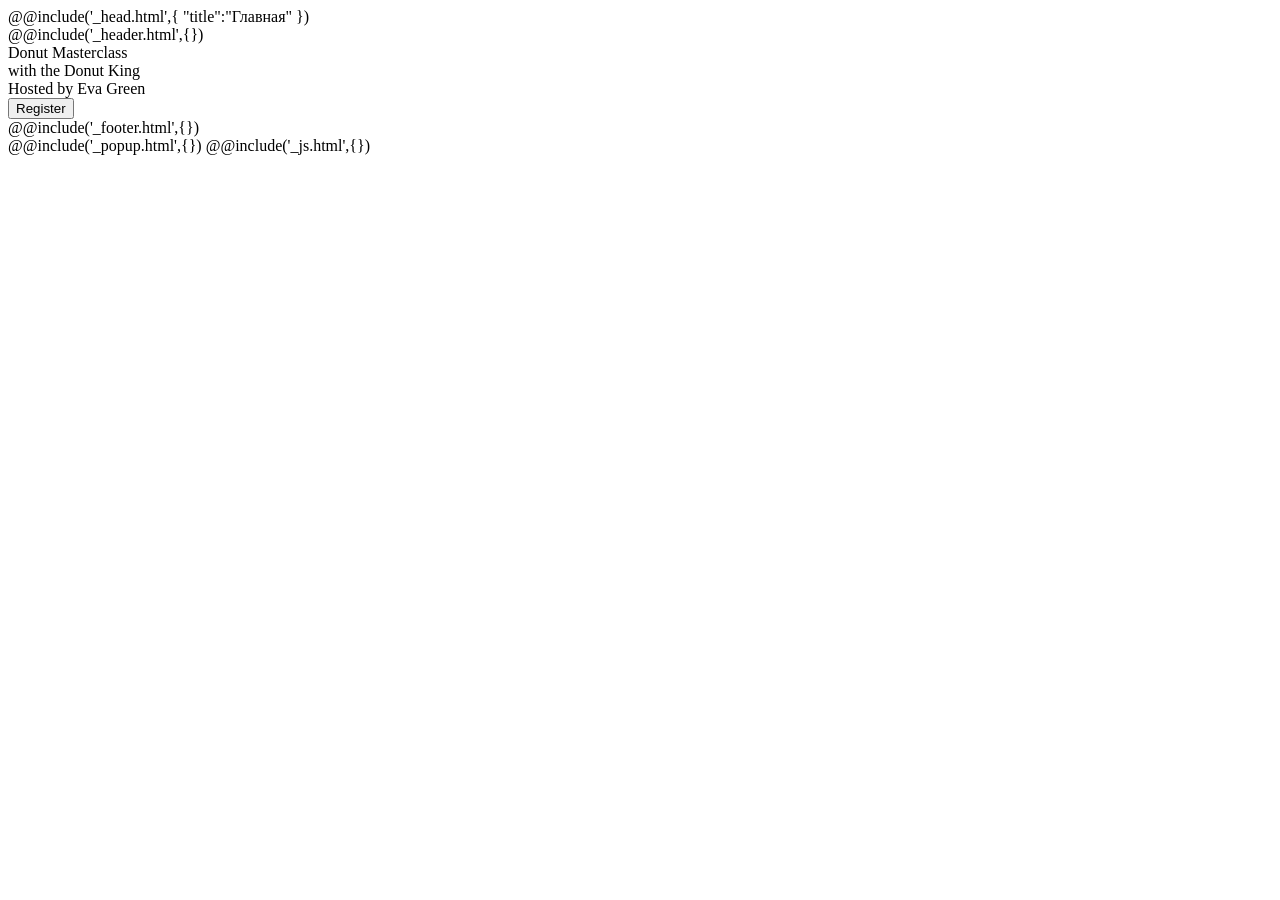
==== #src/index.html @ d7de54fd "first commit" ====
<!DOCTYPE html>
<html lang="ru">
@@include('_head.html',{
"title":"Главная"
})

<body>
	<div class="wrapper">
		@@include('_header.html',{})
		<main class="page">
			<section class="page__contant-main contant-main">
				<div class="contant-main__container _container">
					<div class="contant-main__title">Donut Masterclass<br />with the Donut King</div>
					<div class="contant-main__by">Hosted by Eva Green</div>
					<button type="submit" class="contant-main__register buttons">Register</button>
					<div class="contant-main social">
						<div class="social__items social_left">
							<a href="" class="social-item _icon-twitter"></a>
							<a href="" class="social-item _icon-instagram"></a>
							<a href="" class="social-item _icon-facebook"></a>
						</div>
					</div>
				</div>
			</section>
		</main>
		@@include('_footer.html',{})
	</div>
	@@include('_popup.html',{})
	@@include('_js.html',{})
</body>

</html>
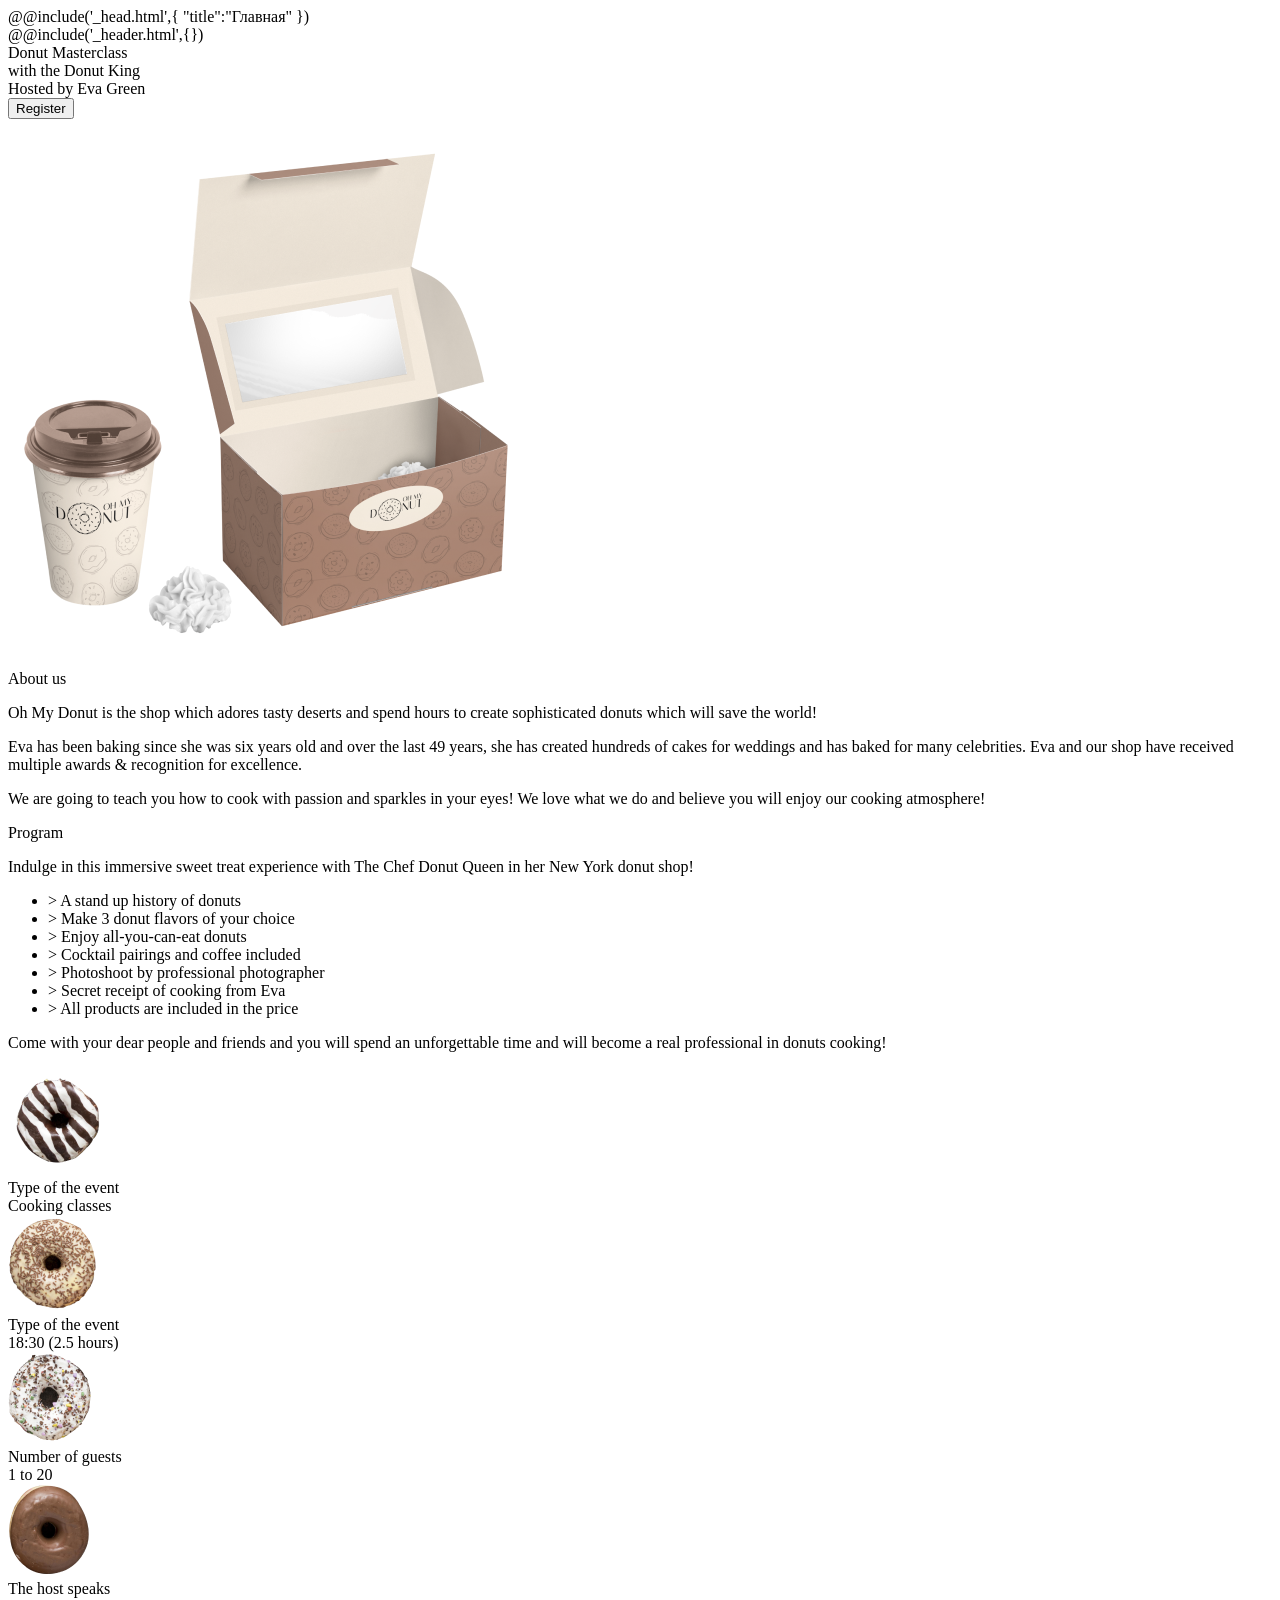
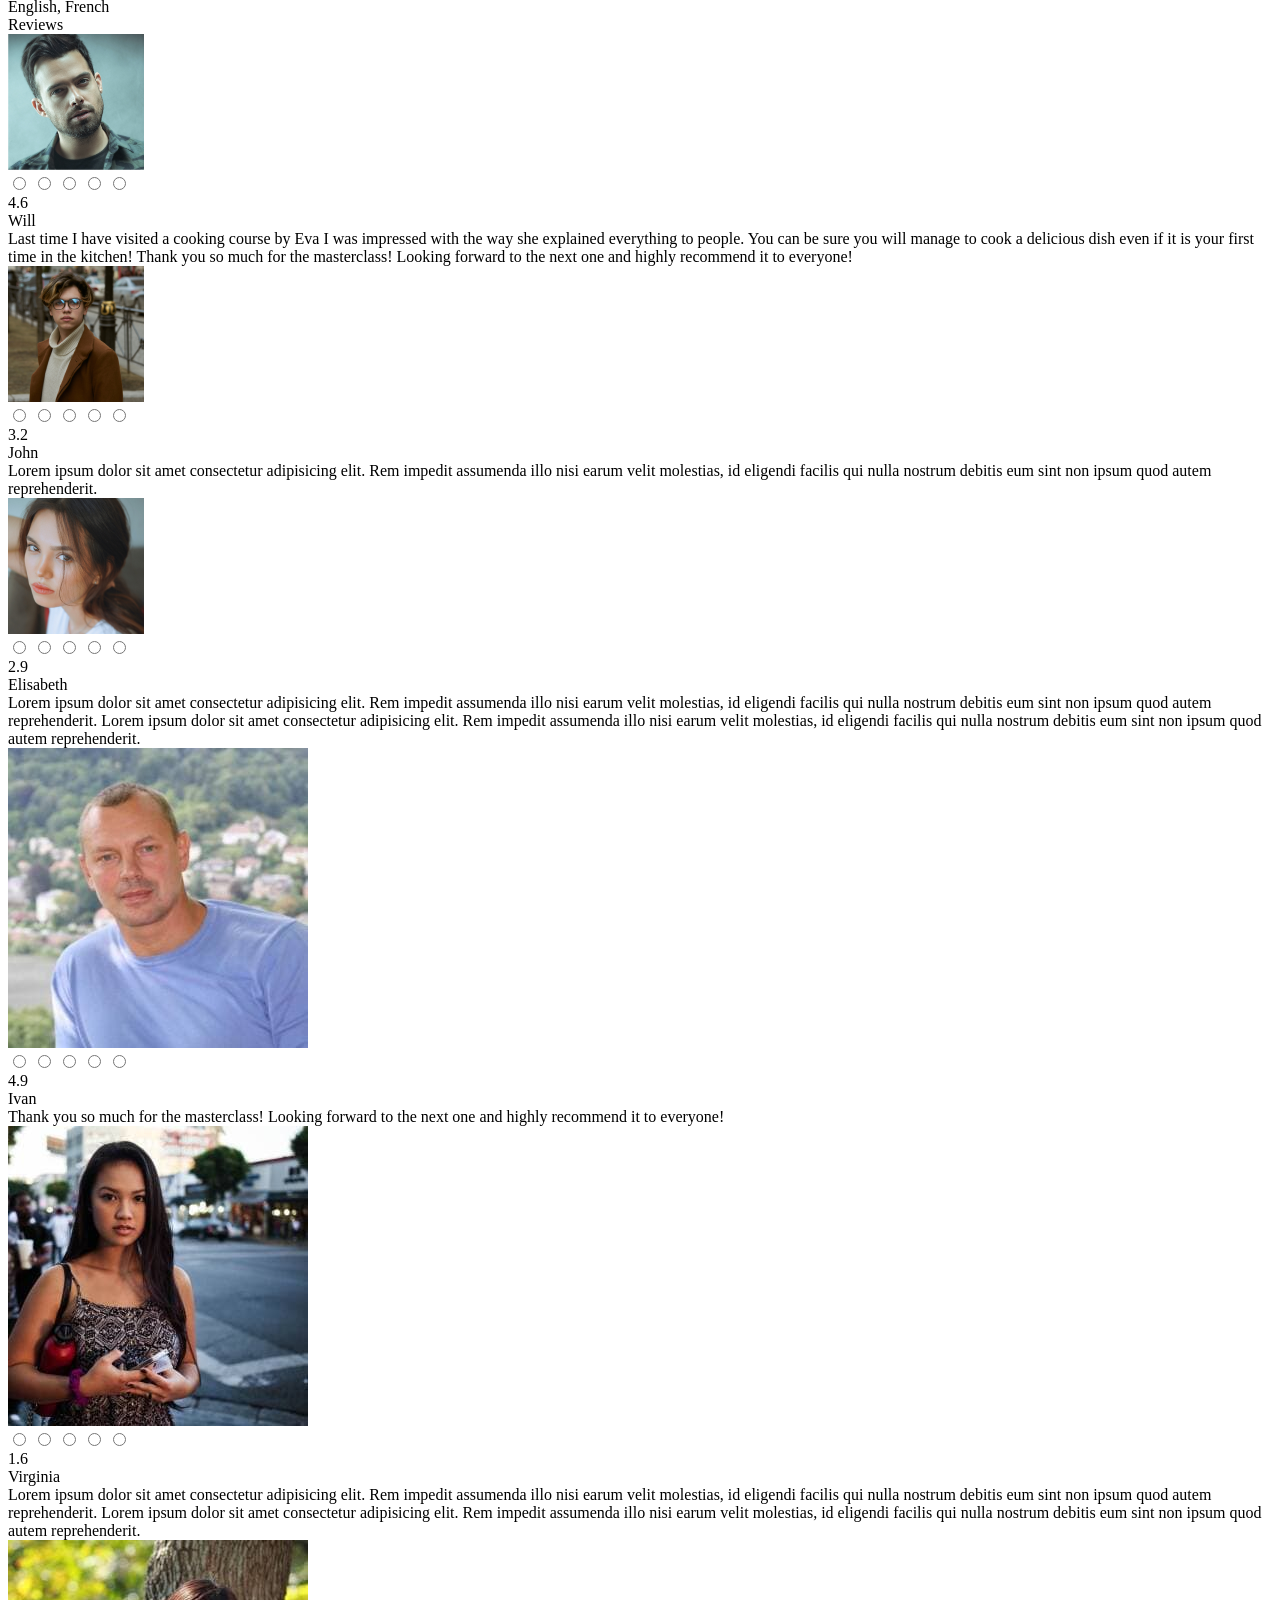
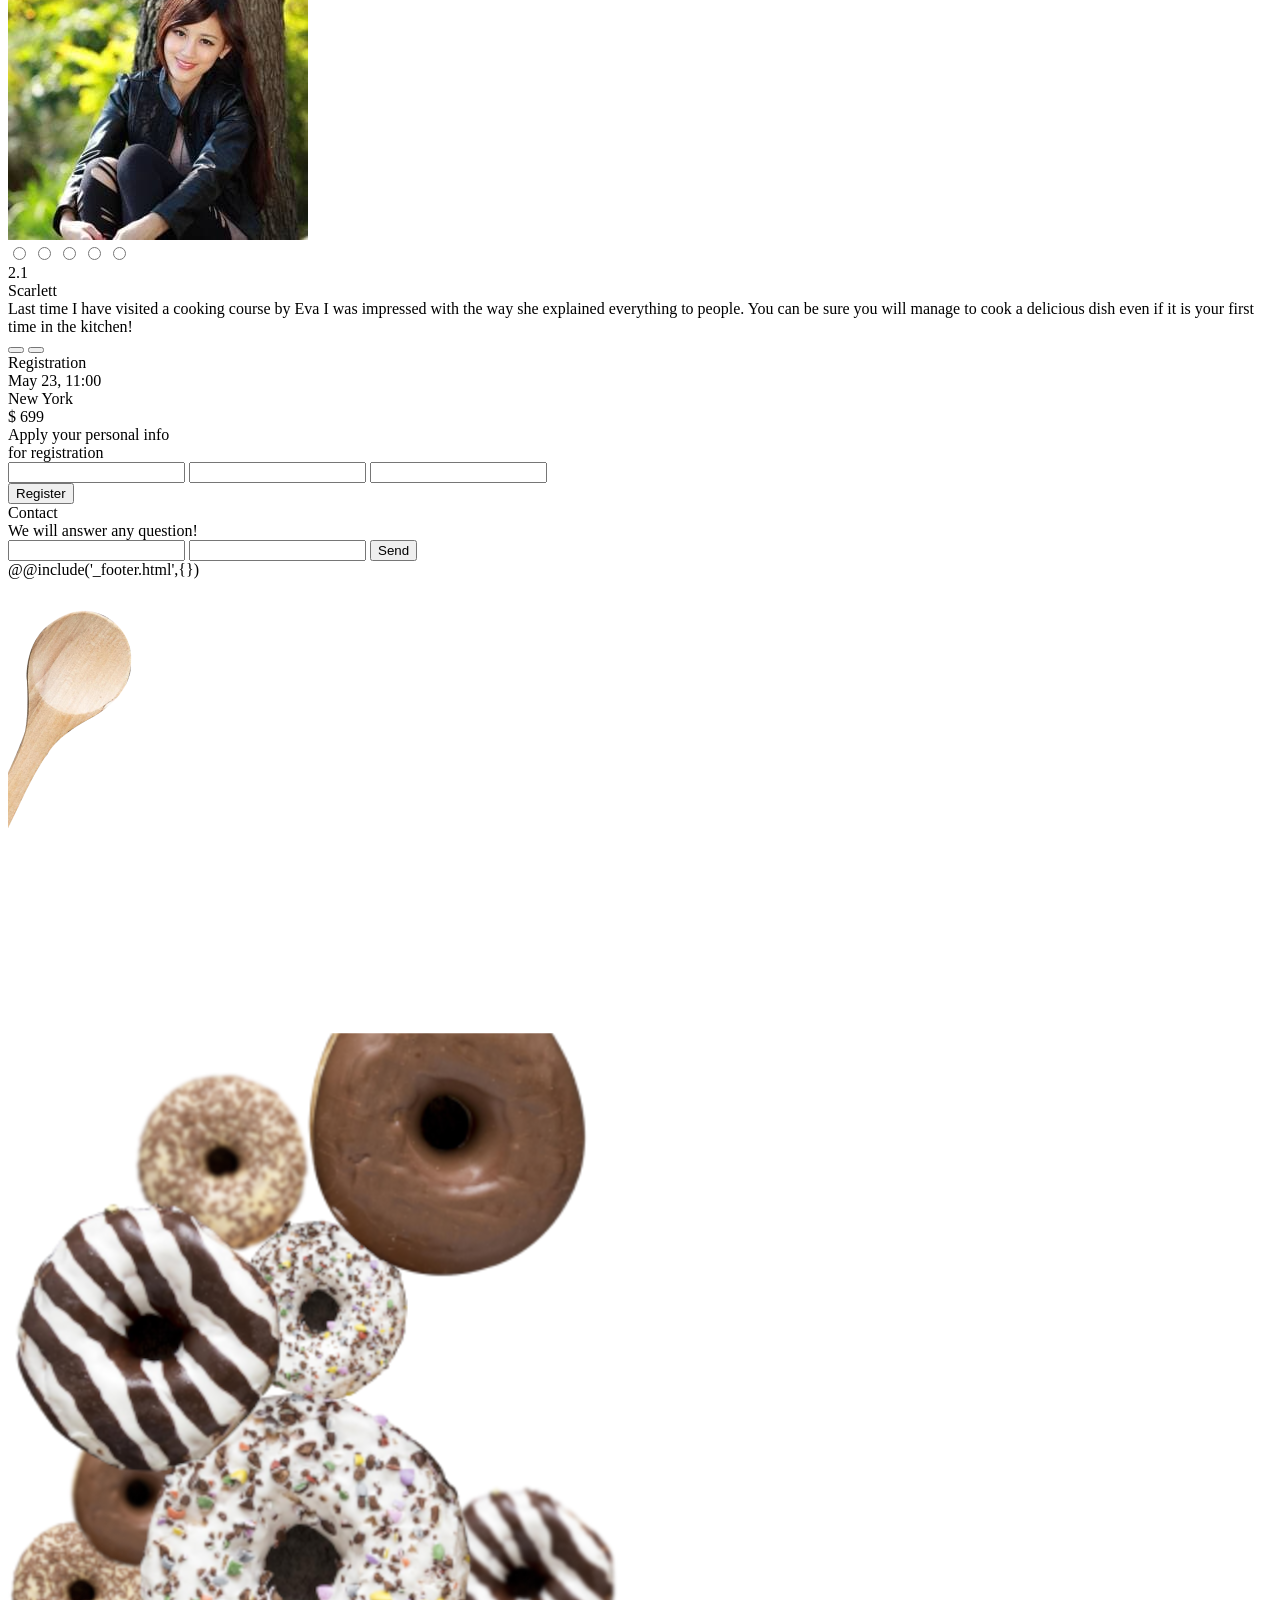
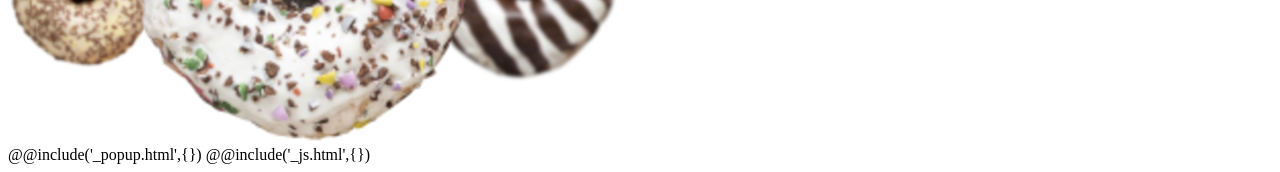
==== commit 085c0890: "finish" ====
--- a/#src/index.html
+++ b/#src/index.html
@@ -6,6 +6,7 @@
 
 <body>
 	<div class="wrapper">
+
 		@@include('_header.html',{})
 		<main class="page">
 			<section class="page__contant-main contant-main">
@@ -13,7 +14,7 @@
 					<div class="contant-main__title">Donut Masterclass<br />with the Donut King</div>
 					<div class="contant-main__by">Hosted by Eva Green</div>
 					<button type="submit" class="contant-main__register buttons">Register</button>
-					<div class="contant-main social">
+					<div class="contant-main__social">
 						<div class="social__items social_left">
 							<a href="" class="social-item _icon-twitter"></a>
 							<a href="" class="social-item _icon-instagram"></a>
@@ -22,8 +23,354 @@
 					</div>
 				</div>
 			</section>
+			<section class="page__about about">
+				<div class="about__container _container">
+					<div class="about__body">
+						<div class="about__img">
+							<img src="img/CupcakeBox.png" alt="">
+						</div>
+						<div data-spollers="670,max" class="about__content">
+							<!--<div class="spollers-block__item">-->
+
+							<div data-spoller="" class="about__title title spollers-block__title _spoller">About us
+							</div>
+							<!--<button type="button" data-spoller="" class="about__title title ">About us</button>-->
+							<div class="about__text text spollers-block__body">
+								<p>Oh My Donut is the shop which adores tasty deserts and spend hours to create
+									sophisticated donuts which will save the
+									world!</p>
+								<p>Eva has been baking since she was six years old and over the last 49 years, she
+									has created hundreds of cakes for weddings and has baked for many celebrities.
+									Eva
+									and our shop have received multiple
+									awards & recognition for excellence.</p>
+								<p>We are going to teach you how to cook with passion and sparkles in your eyes! We
+									love
+									what we do and believe you will
+									enjoy our cooking atmosphere!</p>
+							</div>
+
+						</div>
+					</div>
+				</div>
+			</section>
+			<section class="page__program program">
+				<div class="program__container _container">
+					<div class="program__body">
+						<div data-spollers="670,max" class="program__content">
+							<div data-spoller class="program__title title">Program</div>
+							<div class="program__text text">
+								<p>Indulge in this immersive sweet treat experience with The Chef Donut Queen
+									in her New York donut shop!</p>
+								<ul>
+									<li>> A stand up history of donuts</li>
+									<li>> Make 3 donut flavors of your choice</li>
+									<li>> Enjoy all-you-can-eat donuts</li>
+									<li>> Cocktail pairings and coffee included</li>
+									<li>> Photoshoot by professional photographer</li>
+									<li>> Secret receipt of cooking from Eva</li>
+									<li>> All products are included in the price</li>
+								</ul>
+								<p>Come with your dear people and friends
+									and you will spend an unforgettable time and
+									will become a real professional
+									in donuts cooking!</p>
+							</div>
+						</div>
+						<div class="program__events events">
+							<div class="events__cols">
+								<div class="events__col">
+									<div class="events__item-container">
+										<div class="events__img">
+											<img src="img/pic01.png" alt="">
+										</div>
+										<div class="events__item">
+											<div class="events__title">Type of the event</div>
+											<div class="events__text">Cooking classes</div>
+											<div class="events__icon _icon-chef-hat"></div>
+										</div>
+									</div>
+									<div class="events__item-container">
+										<div class="events__item">
+											<div class="events__img">
+												<img src="img/pic04.png" alt="">
+											</div>
+											<div class="events__title">Type of the event</div>
+											<div class="events__text">18:30 (2.5 hours)</div>
+											<div class="events__icon _icon-clock"></div>
+										</div>
+									</div>
+								</div>
+								<div class="events__col events__col_down">
+									<div class="events__item-container">
+										<div class="events__item">
+											<div class="events__img">
+												<img src="img/pic02.png" alt="">
+											</div>
+											<div class="events__title">Number of guests</div>
+											<div class="events__text">1 to 20</div>
+											<div class="events__icon _icon-people"></div>
+										</div>
+									</div>
+									<div class="events__item-container">
+										<div class="events__item">
+											<div class="events__img">
+												<img src="img/pic03.png" alt="">
+											</div>
+											<div class="events__title">The host speaks</div>
+											<div class="events__text">English, French</div>
+											<div class="events__icon _icon-chat"></div>
+										</div>
+									</div>
+								</div>
+							</div>
+						</div>
+					</div>
+				</div>
+			</section>
+			<section class="page__reviews reviews">
+				<div class="reviews__container _container">
+					<div class="reviews__title title">Reviews</div>
+					<div class="reviews__slider slider-reviews">
+						<div class="slider-reviews__body _swiper">
+							<div class="slider-reviews__slide">
+								<div class="slider-reviews__photo _ibg">
+									<img src="img/photo/photo03.png" alt="">
+								</div>
+								<div class="slider-reviews__rating">
+									<div data-ajax="false" class="rating rating_set">
+										<div class="rating__body">
+											<div class="rating__active"></div>
+											<div class="rating__items">
+												<input type="radio" class="rating__item" value="1" name="rating">
+												<input type="radio" class="rating__item" value="2" name="rating">
+												<input type="radio" class="rating__item" value="3" name="rating">
+												<input type="radio" class="rating__item" value="4" name="rating">
+												<input type="radio" class="rating__item" value="5" name="rating">
+											</div>
+										</div>
+										<div class="rating__value">4.6</div>
+									</div>
+								</div>
+								<div class="slider-reviews__name">Will</div>
+								<div data-swiper-parallax-opacity="0" data-swiper-parallax-y="-100%"
+									class="slider-reviews__text">Last time I have visited a cooking course by Eva
+									I was impressed with the way she explained everything
+									to people. You can be sure you will manage to cook a delicious dish even if it is
+									your first time in the kitchen!
+									Thank you so much for the masterclass! Looking forward to the next one and highly
+									recommend it to everyone!</div>
+							</div>
+							<div class="slider-reviews__slide">
+								<div class="slider-reviews__photo _ibg">
+									<img src="img/photo/photo02.png" alt="">
+								</div>
+								<div class="slider-reviews__rating">
+									<div data-ajax="false" class="rating rating_set">
+										<div class="rating__body">
+											<div class="rating__active"></div>
+											<div class="rating__items">
+												<input type="radio" class="rating__item" value="1" name="rating">
+												<input type="radio" class="rating__item" value="2" name="rating">
+												<input type="radio" class="rating__item" value="3" name="rating">
+												<input type="radio" class="rating__item" value="4" name="rating">
+												<input type="radio" class="rating__item" value="5" name="rating">
+											</div>
+										</div>
+										<div class="rating__value">3.2</div>
+									</div>
+								</div>
+								<div class="slider-reviews__name">John</div>
+								<div data-swiper-parallax-opacity="0" data-swiper-parallax-y="-100%"
+									class="slider-reviews__text">Lorem ipsum dolor sit amet consectetur adipisicing
+									elit. Rem impedit assumenda illo nisi earum velit molestias, id eligendi facilis qui
+									nulla nostrum debitis eum sint non ipsum quod autem reprehenderit.</div>
+							</div>
+							<div class="slider-reviews__slide">
+								<div class="slider-reviews__photo _ibg">
+									<img src="img/photo/photo01.png" alt="">
+								</div>
+								<div class="slider-reviews__rating">
+									<div data-ajax="false" class="rating rating_set">
+										<div class="rating__body">
+											<div class="rating__active"></div>
+											<div class="rating__items">
+												<input type="radio" class="rating__item" value="1" name="rating">
+												<input type="radio" class="rating__item" value="2" name="rating">
+												<input type="radio" class="rating__item" value="3" name="rating">
+												<input type="radio" class="rating__item" value="4" name="rating">
+												<input type="radio" class="rating__item" value="5" name="rating">
+											</div>
+										</div>
+										<div class="rating__value">2.9</div>
+									</div>
+								</div>
+								<div class="slider-reviews__name">Elisabeth</div>
+								<div data-swiper-parallax-opacity="0" data-swiper-parallax-y="-100%"
+									class="slider-reviews__text">Lorem ipsum dolor sit amet consectetur adipisicing
+									elit. Rem impedit assumenda illo nisi earum velit molestias, id eligendi facilis qui
+									nulla nostrum debitis eum sint non ipsum quod autem reprehenderit. Lorem ipsum dolor
+									sit amet consectetur adipisicing
+									elit. Rem impedit assumenda illo nisi earum velit molestias, id eligendi facilis qui
+									nulla nostrum debitis eum sint non ipsum quod autem reprehenderit.</div>
+							</div>
+							<div class="slider-reviews__slide">
+								<div class="slider-reviews__photo _ibg">
+									<img src="img/photo/photo06.png" alt="">
+								</div>
+								<div class="slider-reviews__rating">
+									<div data-ajax="false" class="rating rating_set">
+										<div class="rating__body">
+											<div class="rating__active"></div>
+											<div class="rating__items">
+												<input type="radio" class="rating__item" value="1" name="rating">
+												<input type="radio" class="rating__item" value="2" name="rating">
+												<input type="radio" class="rating__item" value="3" name="rating">
+												<input type="radio" class="rating__item" value="4" name="rating">
+												<input type="radio" class="rating__item" value="5" name="rating">
+											</div>
+										</div>
+										<div class="rating__value">4.9</div>
+									</div>
+								</div>
+								<div class="slider-reviews__name">Ivan</div>
+								<div data-swiper-parallax-opacity="0" data-swiper-parallax-y="-100%"
+									class="slider-reviews__text">Thank you so much for the masterclass! Looking forward
+									to the next one and highly recommend it to everyone!
+								</div>
+							</div>
+							<div class="slider-reviews__slide">
+								<div class="slider-reviews__photo _ibg">
+									<img src="img/photo/photo05.png" alt="">
+								</div>
+								<div class="slider-reviews__rating">
+									<div data-ajax="false" class="rating rating_set">
+										<div class="rating__body">
+											<div class="rating__active"></div>
+											<div class="rating__items">
+												<input type="radio" class="rating__item" value="1" name="rating">
+												<input type="radio" class="rating__item" value="2" name="rating">
+												<input type="radio" class="rating__item" value="3" name="rating">
+												<input type="radio" class="rating__item" value="4" name="rating">
+												<input type="radio" class="rating__item" value="5" name="rating">
+											</div>
+										</div>
+										<div class="rating__value">1.6</div>
+									</div>
+								</div>
+								<div class="slider-reviews__name">Virginia</div>
+								<div data-swiper-parallax-opacity="0" data-swiper-parallax-y="-100%"
+									class="slider-reviews__text">Lorem ipsum dolor sit amet consectetur adipisicing
+									elit. Rem impedit assumenda illo nisi earum velit molestias, id eligendi facilis qui
+									nulla nostrum debitis eum sint non ipsum quod autem reprehenderit. Lorem ipsum dolor
+									sit amet consectetur adipisicing
+									elit. Rem impedit assumenda illo nisi earum velit molestias, id eligendi facilis qui
+									nulla nostrum debitis eum sint non ipsum quod autem reprehenderit.</div>
+							</div>
+							<div class="slider-reviews__slide">
+								<div class="slider-reviews__photo _ibg">
+									<img src="img/photo/photo04.png" alt="">
+								</div>
+								<div class="slider-reviews__rating">
+									<div data-ajax="false" class="rating rating_set">
+										<div class="rating__body">
+											<div class="rating__active"></div>
+											<div class="rating__items">
+												<input type="radio" class="rating__item" value="1" name="rating">
+												<input type="radio" class="rating__item" value="2" name="rating">
+												<input type="radio" class="rating__item" value="3" name="rating">
+												<input type="radio" class="rating__item" value="4" name="rating">
+												<input type="radio" class="rating__item" value="5" name="rating">
+											</div>
+										</div>
+										<div class="rating__value">2.1</div>
+									</div>
+								</div>
+								<div class="slider-reviews__name">Scarlett</div>
+								<div data-swiper-parallax-opacity="0" data-swiper-parallax-y="-100%"
+									class="slider-reviews__text">Last time I have visited a cooking course by Eva I was
+									impressed with the way she explained everything to people. You
+									can be sure you will manage to cook a delicious dish even if it is your first time
+									in the kitchen!
+								</div>
+							</div>
+						</div>
+						<div class="slider-reviews__arrows slider-arrows">
+							<button type="button" class="slider-arrow slider-arrow_prev _icon-circle-left"></button>
+							<span class="slider-arrows__slide-number"></span>
+							<button type="button" class="slider-arrow slider-arrow_next _icon-circle-right"></button>
+						</div>
+						<div class="slider-reviews__dotts"></div>
+					</div>
+				</div>
+			</section>
+			<section class="section page__registration registration">
+				<div class="registration__container _container">
+					<div class="registration__body2">
+						<div class="registration__title title">Registration</div>
+
+						<div class="registration__body">
+
+							<div class="registration__col1">
+								<div class="registration__text">May 23, 11:00<br />
+									New York</div>
+								<div class="registration__price">$ 699</div>
+							</div>
+							<div class="registration__col2">
+								<form data-message="subscribe" data-test action="#" class="registration__form form-reg">
+									<div class="form-reg__input">
+										<div class="form-reg__title">Apply your personal info<br />
+											for registration</div>
+										<input autocomplete="off" type="text" name="form[]" data-error="enter name"
+											data-value="Your name" class="form-reg__name input-common">
+										<input autocomplete="off" type="text" name="form[]" data-error="error phone"
+											data-value="Phone number" class="form-reg__phone input-common _req _email">
+										<input autocomplete="off" type="text" name="form[]" data-error="error email"
+											data-value="Email" class="form-reg__email input-common _req _email">
+									</div>
+									<button type="submit" class="form-reg__button buttons">Register</button>
+								</form>
+							</div>
+						</div>
+						<div class="registration__img">
+							<!--<img src="img/donut4.png" alt="" class="">-->
+						</div>
+						<div class="registration__img2">
+							<!--<img src="img/donut4.png" alt="" class="">-->
+						</div>
+					</div>
+				</div>
+			</section>
+			<section class="page__contact contact">
+				<div class="contact__container _container">
+					<div class="contact__body">
+						<div class="contact__title title">Contact</div>
+						<div class="contact__text">We will answer any question!</div>
+						<form action="#" class="contact__form form-contact">
+
+							<input autocomplete="off" type="text" name="form[]" data-error="error email"
+								data-value="Email" class="form-contact__email input-common _req _email">
+							<input autocomplete="off" type="text" name="form[]" data-error="enter name"
+								data-value="Type your question" class="form-contact__question input-common">
+
+
+							<button type="submit" class="form-contact__button buttons">Send</button>
+						</form>
+					</div>
+				</div>
+			</section>
 		</main>
 		@@include('_footer.html',{})
+		<section class="wrapper__bg-img bg-img">
+			<div class="bg-img__images">
+				<div class="bg-img__image1">
+					<img src="img/spoon.png" alt="">
+				</div>
+				<div class="bg-img__image2">
+					<img src="img/picall.png" alt="">
+				</div>
+			</div>
+		</section>
 	</div>
 	@@include('_popup.html',{})
 	@@include('_js.html',{})
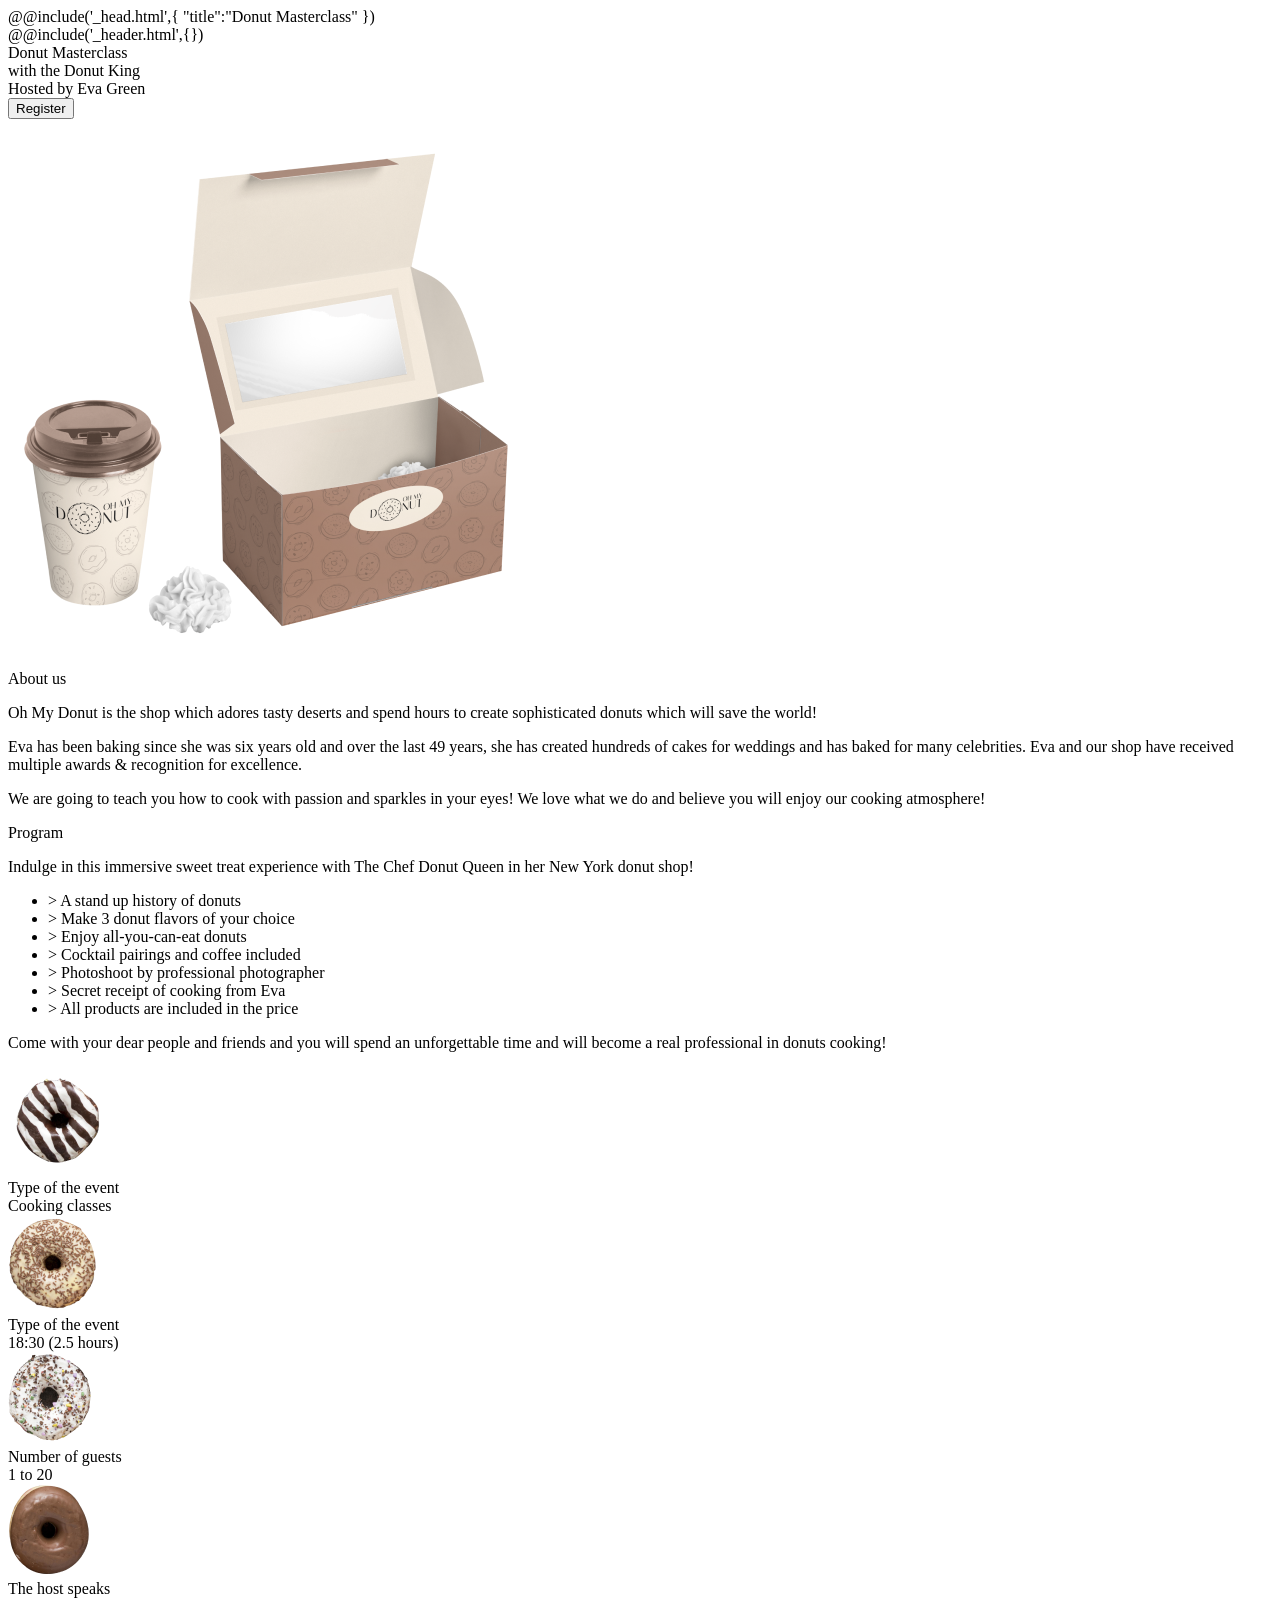
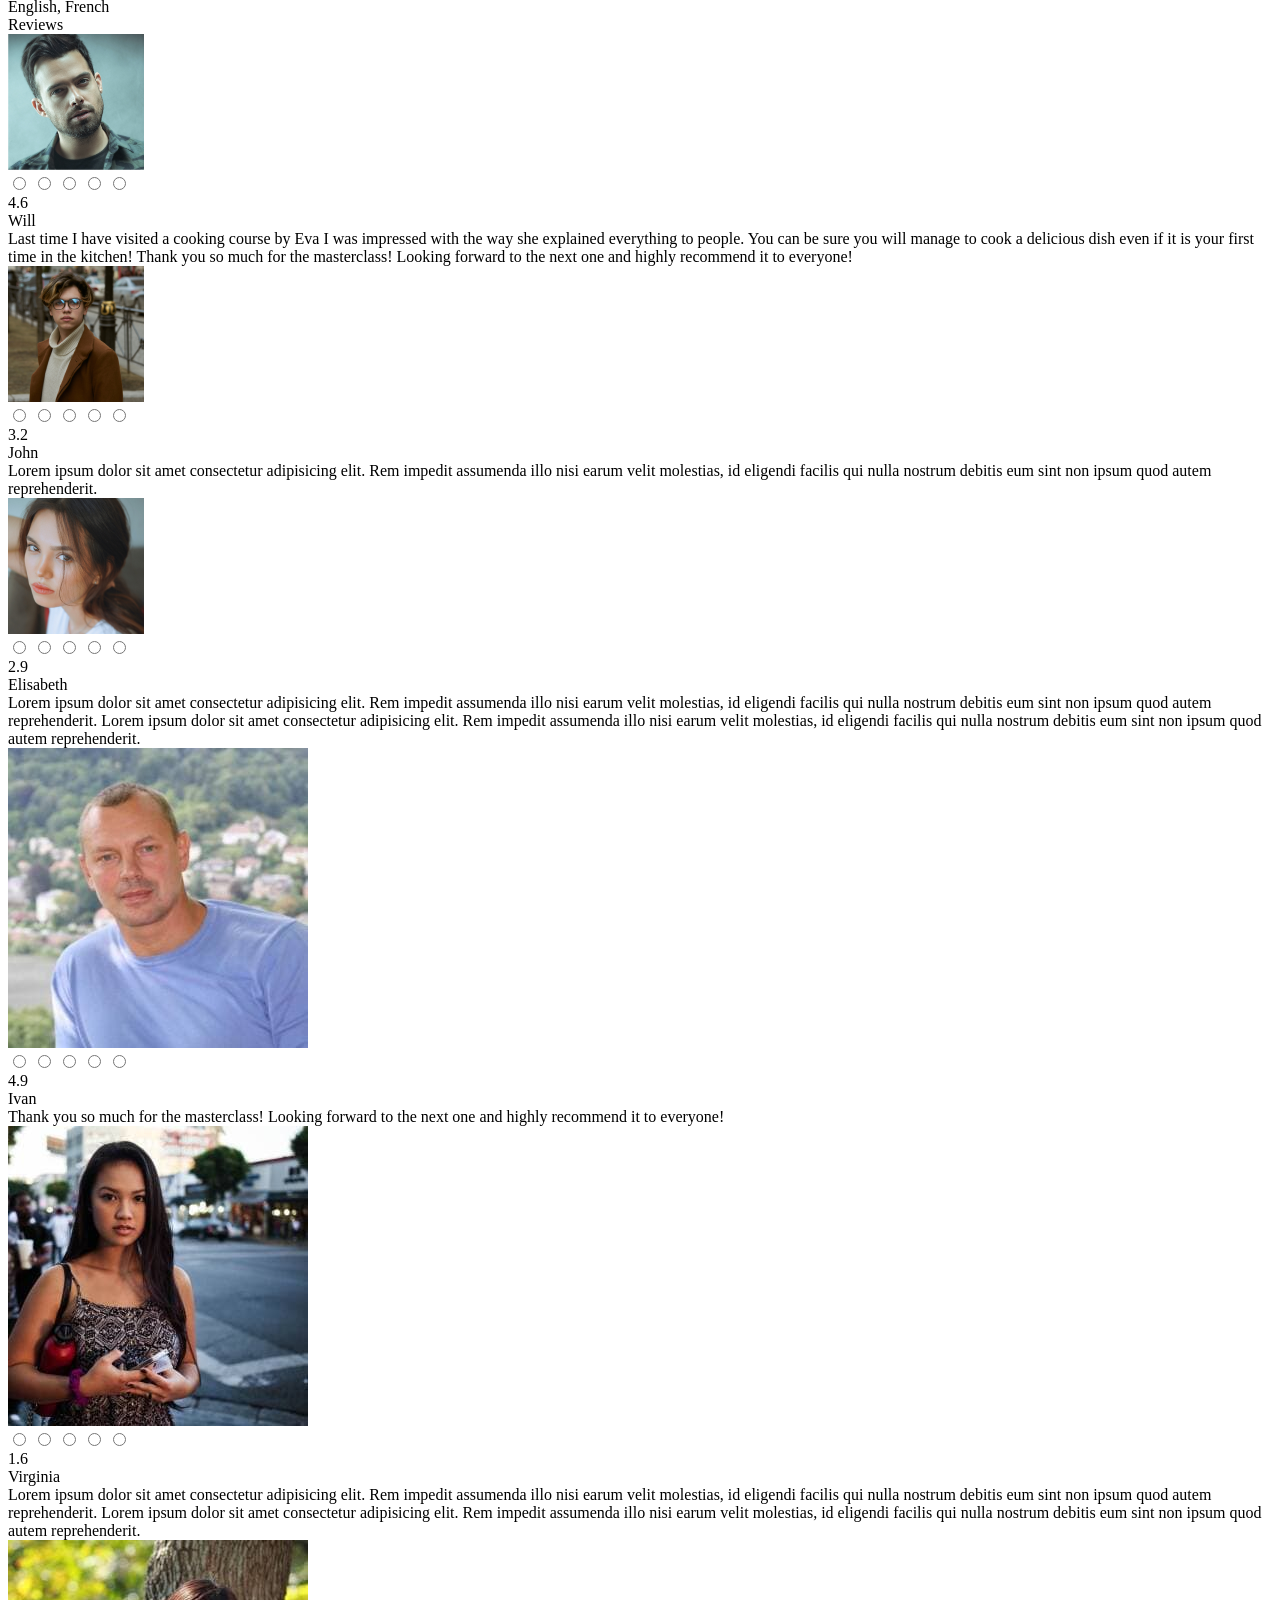
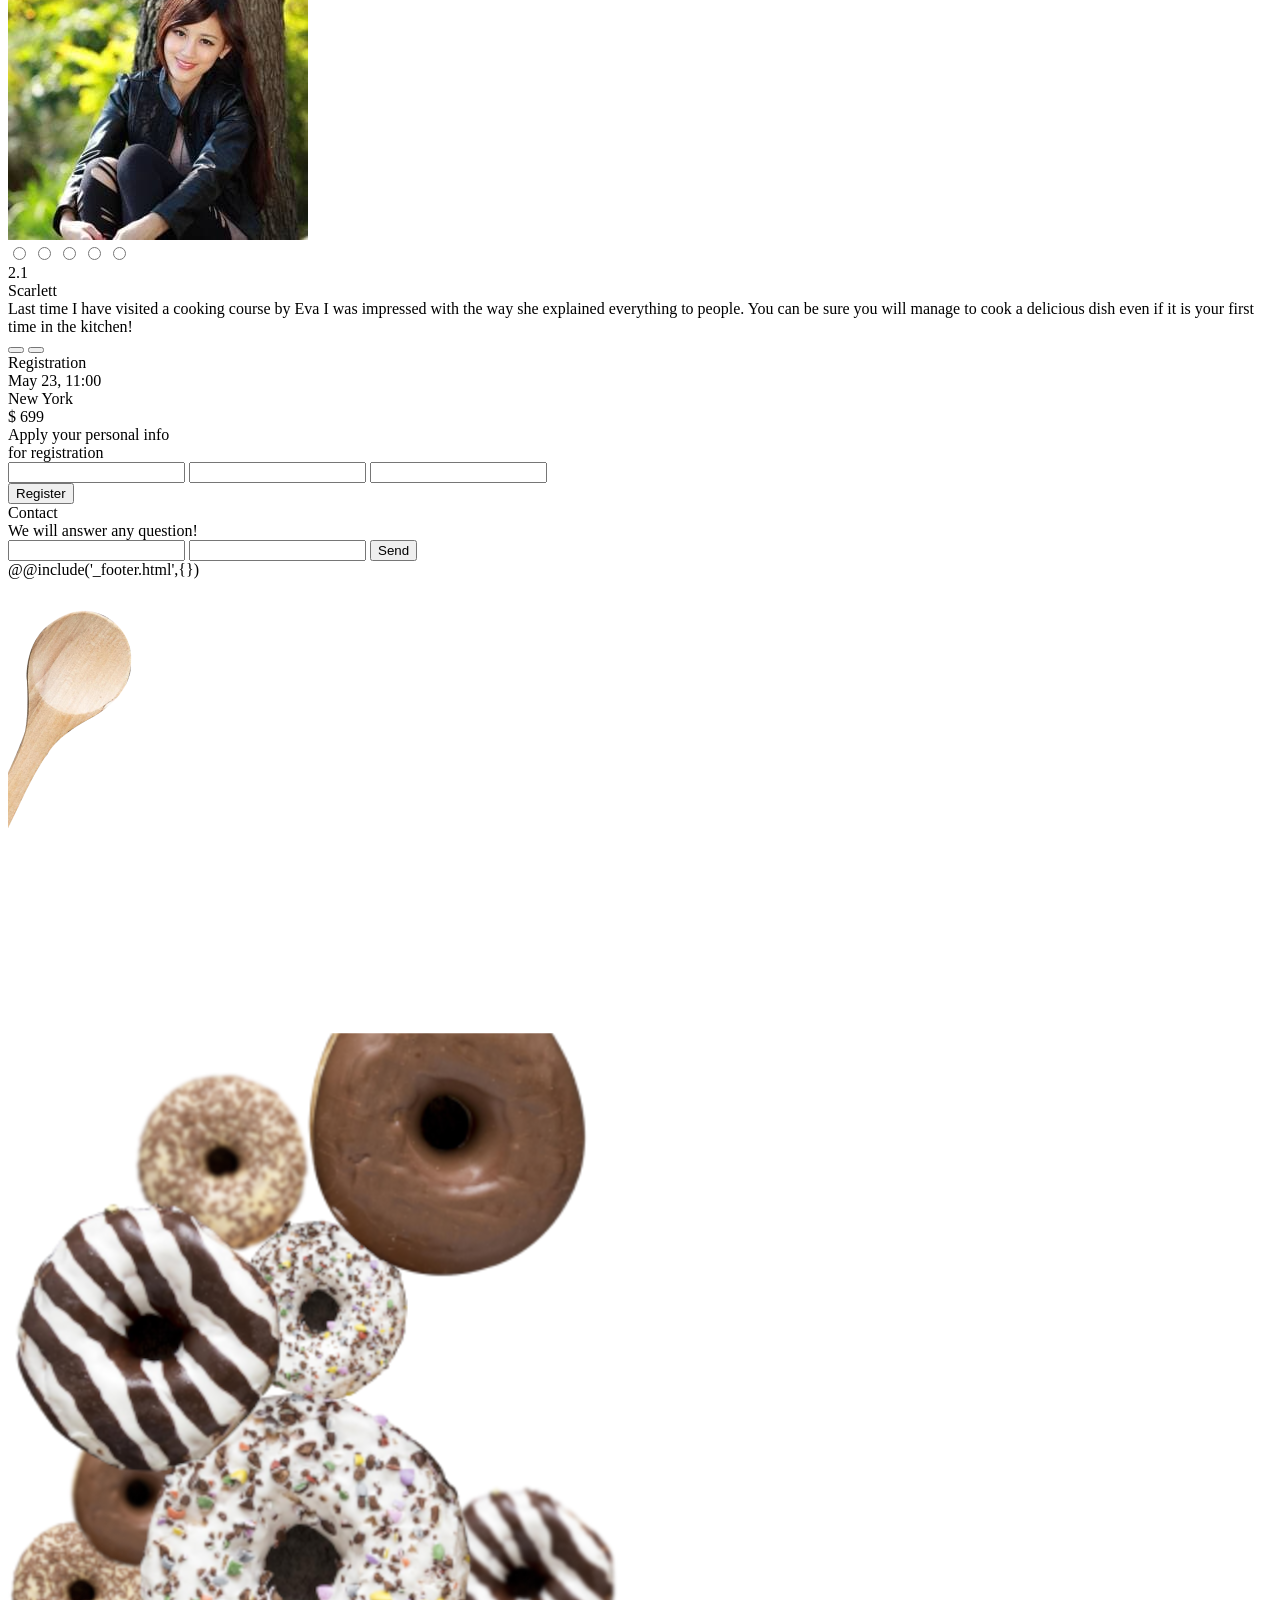
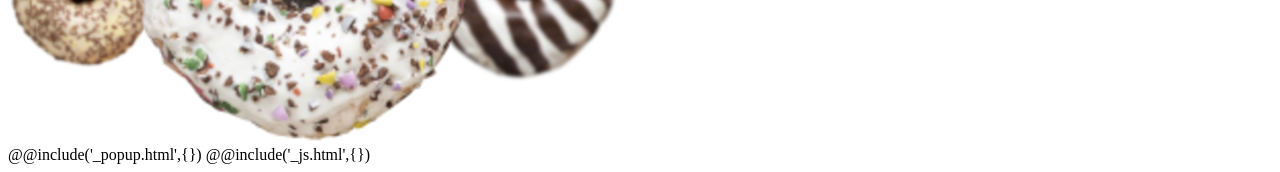
==== commit 22b0c7f8: "Added title for main page" ====
--- a/#src/index.html
+++ b/#src/index.html
@@ -1,7 +1,7 @@
 <!DOCTYPE html>
 <html lang="ru">
 @@include('_head.html',{
-"title":"Главная"
+"title":"Donut Masterclass"
 })
 
 <body>
